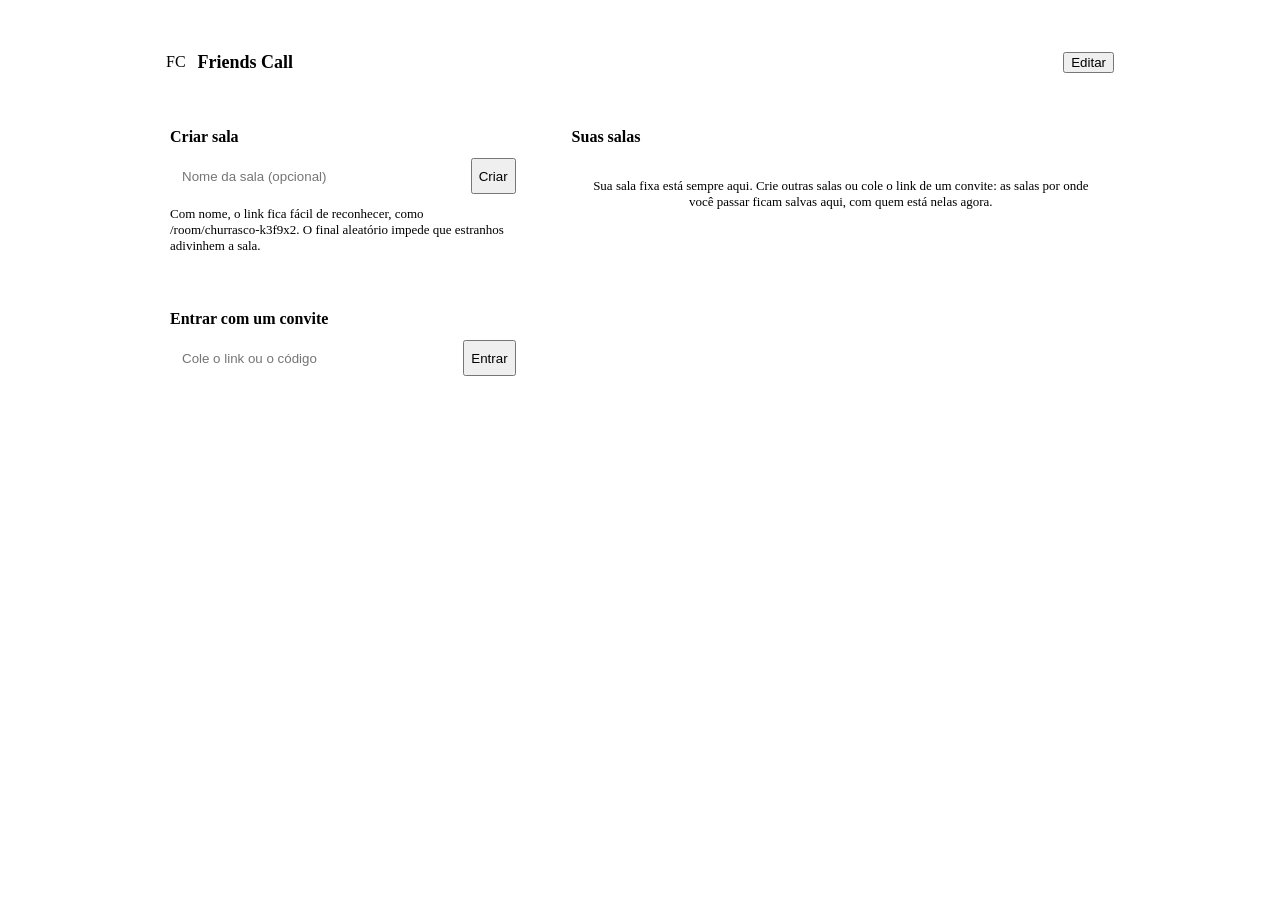
==== static/index.html @ 6c8e0286 "feat: sala fixa e painel "Suas salas" dentro da sala Co-Authored-By: Claude Sonnet 5.5 <noreply@anth" ====
<!doctype html>
<html lang="pt-BR">
<head>
  <meta charset="utf-8">
  <meta name="viewport" content="width=device-width, initial-scale=1">
  <title>Friends Call</title>
  <link rel="stylesheet" href="/common.css">
  <style>
    .lobby { max-width: 980px; margin: 0 auto; padding: 24px 16px 48px; display: flex; flex-direction: column; gap: 16px; }
    .top { padding: 12px 16px; display: flex; align-items: center; gap: 12px; }
    .top h1 { margin: 0; font-size: 18px; font-weight: 700; }
    .me { margin-left: auto; display: flex; align-items: center; gap: 10px; min-width: 0; }
    .me .avatar { width: 36px; height: 36px; font-size: 13px; }
    .me strong { font-weight: 600; max-width: 22ch; }

    .grid { display: grid; grid-template-columns: minmax(0, 2fr) minmax(0, 3fr); gap: 16px; align-items: start; }
    .column { display: flex; flex-direction: column; gap: 16px; min-width: 0; }
    .panel { padding: 20px; display: flex; flex-direction: column; gap: 12px; }
    .panel h2 { margin: 0; font-size: 16px; font-weight: 600; }
    .panel p { margin: 0; font-size: 13px; }
    .inline { display: flex; gap: 8px; }
    .input { flex: 1; min-width: 0; height: 36px; padding: 0 12px; border-radius: 10px; border: 1px solid var(--border-strong); background: var(--raised); }
    .sr-only { position: absolute; width: 1px; height: 1px; overflow: hidden; clip: rect(0 0 0 0); white-space: nowrap; }

    #rooms { list-style: none; margin: 0; padding: 0; display: flex; flex-direction: column; gap: 8px; }
    .room-item { display: flex; align-items: center; gap: 6px; padding: 6px; border-radius: 12px; background: var(--frame); border: 1px solid var(--border); }
    .room-link { flex: 1; min-width: 0; display: flex; align-items: center; gap: 12px; padding: 6px; border-radius: 8px; color: inherit; text-decoration: none; }
    .room-link:hover strong { text-decoration: underline; }
    .room-icon { flex: none; width: 40px; height: 40px; border-radius: 12px; display: flex; align-items: center; justify-content: center; font-weight: 700; color: var(--text); }
    .room-text { display: flex; flex-direction: column; min-width: 0; }
    .room-text strong { font-weight: 600; }
    .room-meta { font-size: 12px; color: var(--muted); }
    .ghost { background: transparent; color: var(--muted); font-weight: 500; padding: 0 10px; }
    .ghost:hover { color: var(--text); background: var(--raised); }
    .ghost[aria-pressed="true"] { color: var(--warn); }
    .empty { padding: 20px; text-align: center; color: var(--muted); border: 1px dashed var(--border-strong); border-radius: 12px; }

    @media (max-width: 760px) {
      .grid { grid-template-columns: minmax(0, 1fr); }
      .me strong { display: none; }
      .top { padding: 12px; gap: 10px; }
      .top h1 { font-size: 16px; white-space: nowrap; }
      .me .btn { padding: 0 12px; }
      .room-item { flex-wrap: wrap; }
      .room-link { flex-basis: 100%; }
    }
  </style>
</head>
<body>
  <main class="lobby">
    <header class="top card">
      <div class="logo" aria-hidden="true">FC</div>
      <h1>Friends Call</h1>
      <div class="me">
        <div class="avatar" id="me-avatar" aria-hidden="true"></div>
        <strong class="ellipsis" id="me-nick"></strong>
        <button class="btn small" id="edit">Editar</button>
      </div>
    </header>

    <div class="grid">
      <div class="column">
        <section class="panel card" aria-labelledby="create-title">
          <h2 id="create-title">Criar sala</h2>
          <form class="inline" id="create-form">
            <label class="sr-only" for="room-name">Nome da sala (opcional)</label>
            <input class="input" id="room-name" maxlength="40" placeholder="Nome da sala (opcional)" autocomplete="off">
            <button class="btn small primary">Criar</button>
          </form>
          <p class="muted">Com nome, o link fica fácil de reconhecer, como <span id="example-url">/room/churrasco-k3f9x2</span>. O final aleatório impede que estranhos adivinhem a sala.</p>
        </section>

        <section class="panel card" aria-labelledby="join-title">
          <h2 id="join-title">Entrar com um convite</h2>
          <form class="inline" id="join-form">
            <label class="sr-only" for="join-link">Link ou código da sala</label>
            <input class="input" id="join-link" placeholder="Cole o link ou o código" autocomplete="off">
            <button class="btn small">Entrar</button>
          </form>
        </section>
      </div>

      <section class="panel card" aria-labelledby="rooms-title">
        <div class="row">
          <h2 id="rooms-title">Suas salas</h2>
          <span class="end muted" id="rooms-updated"></span>
        </div>
        <p class="empty" id="rooms-empty">Sua sala fixa está sempre aqui. Crie outras salas ou cole o link de um convite: as salas por onde você passar ficam salvas aqui, com quem está nelas agora.</p>
        <ul id="rooms" aria-label="Suas salas"></ul>
      </section>
    </div>
  </main>

  <script src="/common.js"></script>
  <script src="/lobby.js"></script>
</body>
</html>
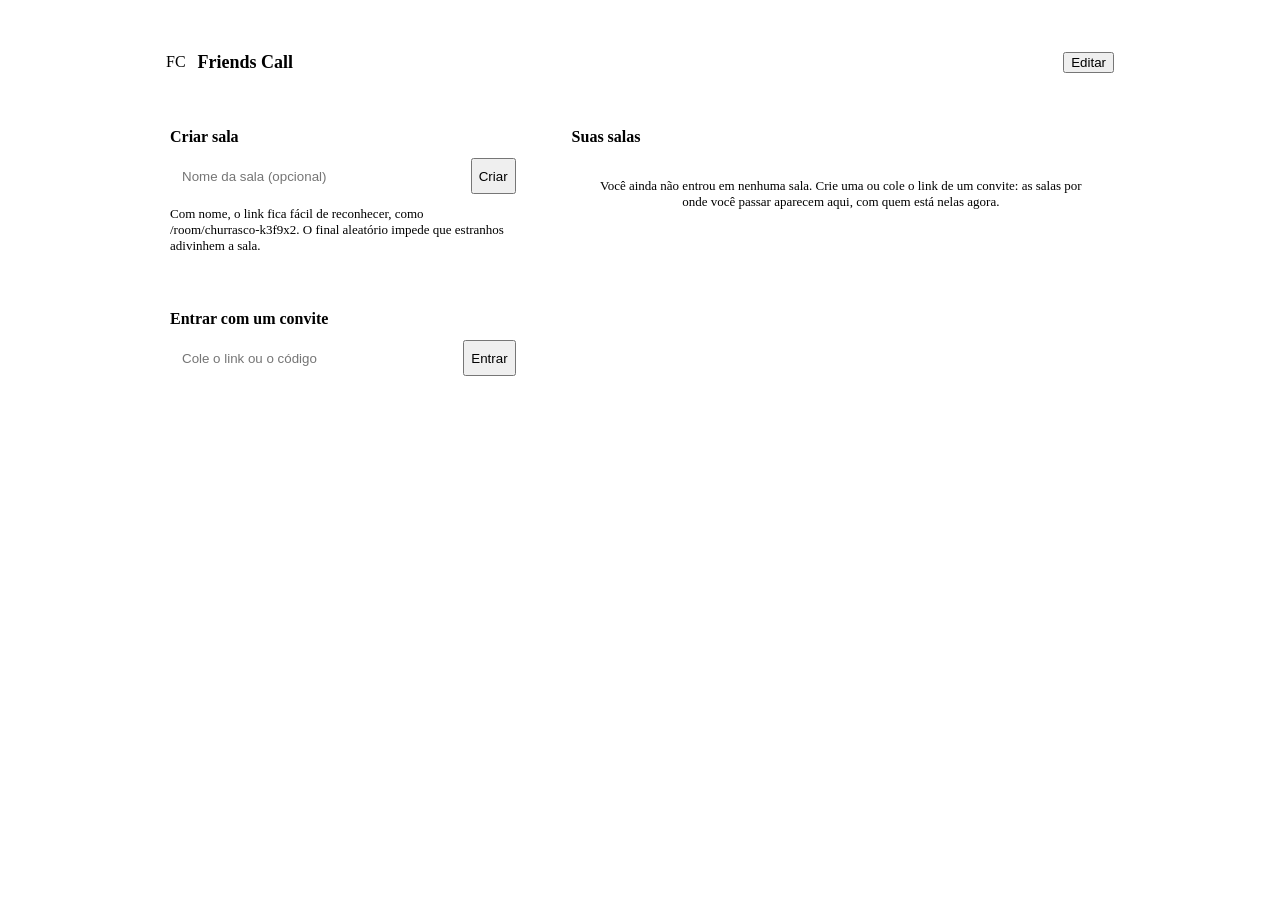
==== commit 78743945: "Merge pull request #43 from melanolachef/development Lobby, TURN, aviso de falha, tela cheia no celu" ====
--- a/static/index.html
+++ b/static/index.html
@@ -85,7 +85,7 @@
           <h2 id="rooms-title">Suas salas</h2>
           <span class="end muted" id="rooms-updated"></span>
         </div>
-        <p class="empty" id="rooms-empty">Sua sala fixa está sempre aqui. Crie outras salas ou cole o link de um convite: as salas por onde você passar ficam salvas aqui, com quem está nelas agora.</p>
+        <p class="empty" id="rooms-empty">Você ainda não entrou em nenhuma sala. Crie uma ou cole o link de um convite: as salas por onde você passar aparecem aqui, com quem está nelas agora.</p>
         <ul id="rooms" aria-label="Suas salas"></ul>
       </section>
     </div>
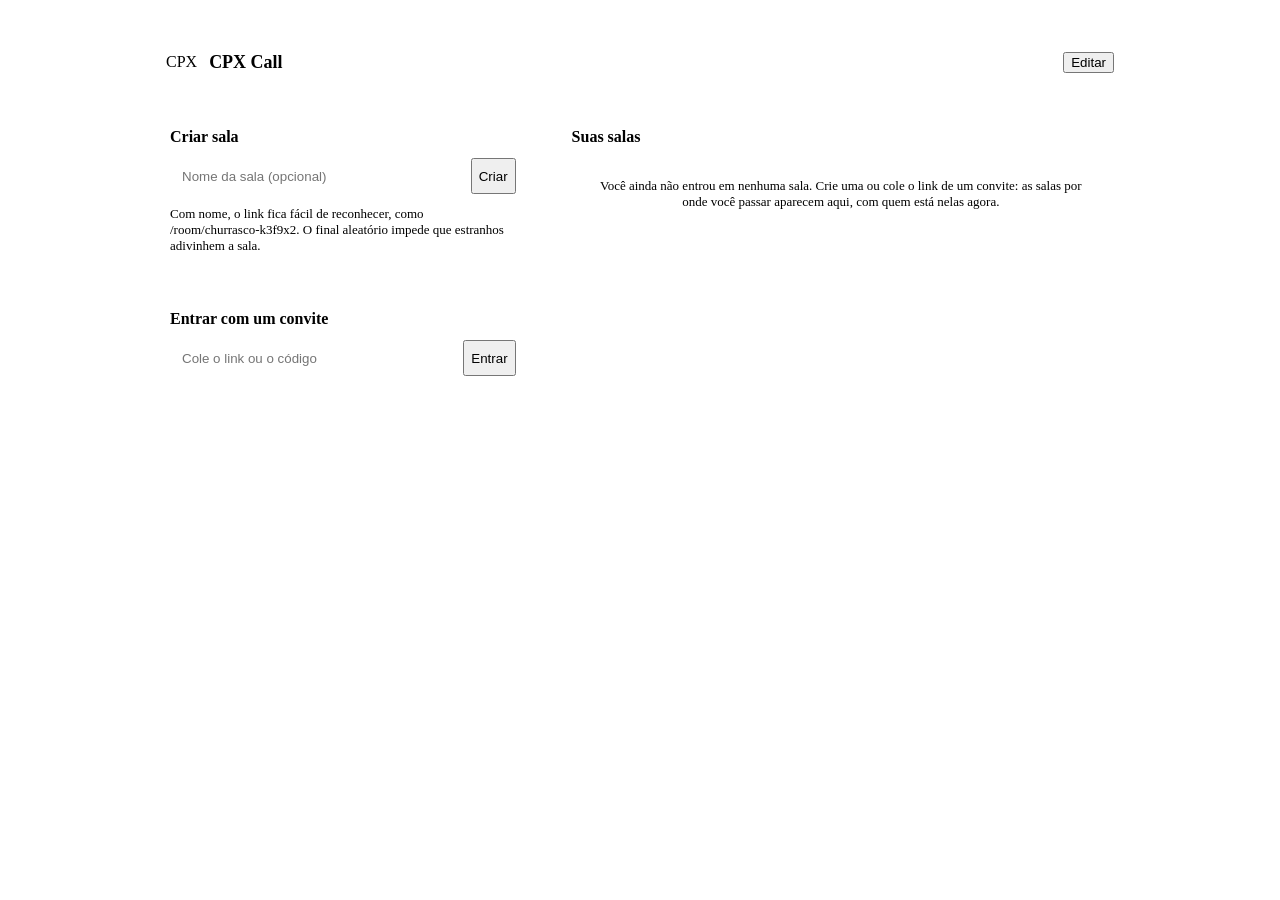
==== commit 8aca9ecc: "chore: renomear o app para CPX Call Títulos das páginas, logo (CPX), título da aba com mensagens não" ====
--- a/static/index.html
+++ b/static/index.html
@@ -3,7 +3,7 @@
 <head>
   <meta charset="utf-8">
   <meta name="viewport" content="width=device-width, initial-scale=1">
-  <title>Friends Call</title>
+  <title>CPX Call</title>
   <link rel="stylesheet" href="/common.css">
   <style>
     .lobby { max-width: 980px; margin: 0 auto; padding: 24px 16px 48px; display: flex; flex-direction: column; gap: 16px; }
@@ -49,8 +49,8 @@
 <body>
   <main class="lobby">
     <header class="top card">
-      <div class="logo" aria-hidden="true">FC</div>
-      <h1>Friends Call</h1>
+      <div class="logo" aria-hidden="true">CPX</div>
+      <h1>CPX Call</h1>
       <div class="me">
         <div class="avatar" id="me-avatar" aria-hidden="true"></div>
         <strong class="ellipsis" id="me-nick"></strong>
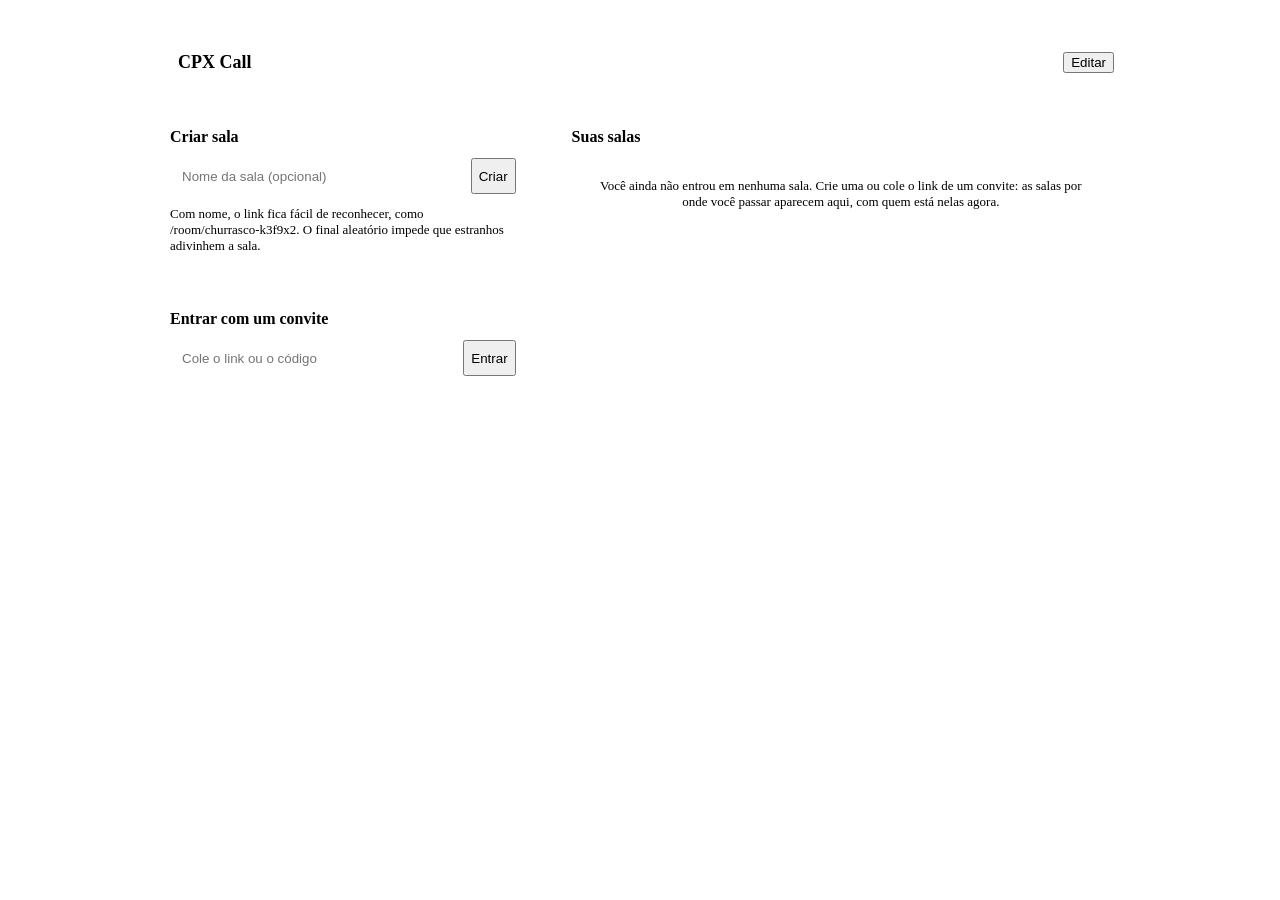
==== commit 95e61a30: "chore: identidade visual do Claude Design (logo, banner, prévia) - Logo (o ícone do favicon) no topo" ====
--- a/static/index.html
+++ b/static/index.html
@@ -4,6 +4,9 @@
   <meta charset="utf-8">
   <meta name="viewport" content="width=device-width, initial-scale=1">
   <title>CPX Call</title>
+  <link rel="icon" href="/favicon.svg" type="image/svg+xml">
+  <link rel="apple-touch-icon" href="/apple-touch-icon.png">
+  <meta name="theme-color" content="#0B0C10">
   <link rel="stylesheet" href="/common.css">
   <style>
     .lobby { max-width: 980px; margin: 0 auto; padding: 24px 16px 48px; display: flex; flex-direction: column; gap: 16px; }
@@ -49,7 +52,7 @@
 <body>
   <main class="lobby">
     <header class="top card">
-      <div class="logo" aria-hidden="true">CPX</div>
+      <img class="logo" src="/favicon.svg" alt="" aria-hidden="true">
       <h1>CPX Call</h1>
       <div class="me">
         <div class="avatar" id="me-avatar" aria-hidden="true"></div>
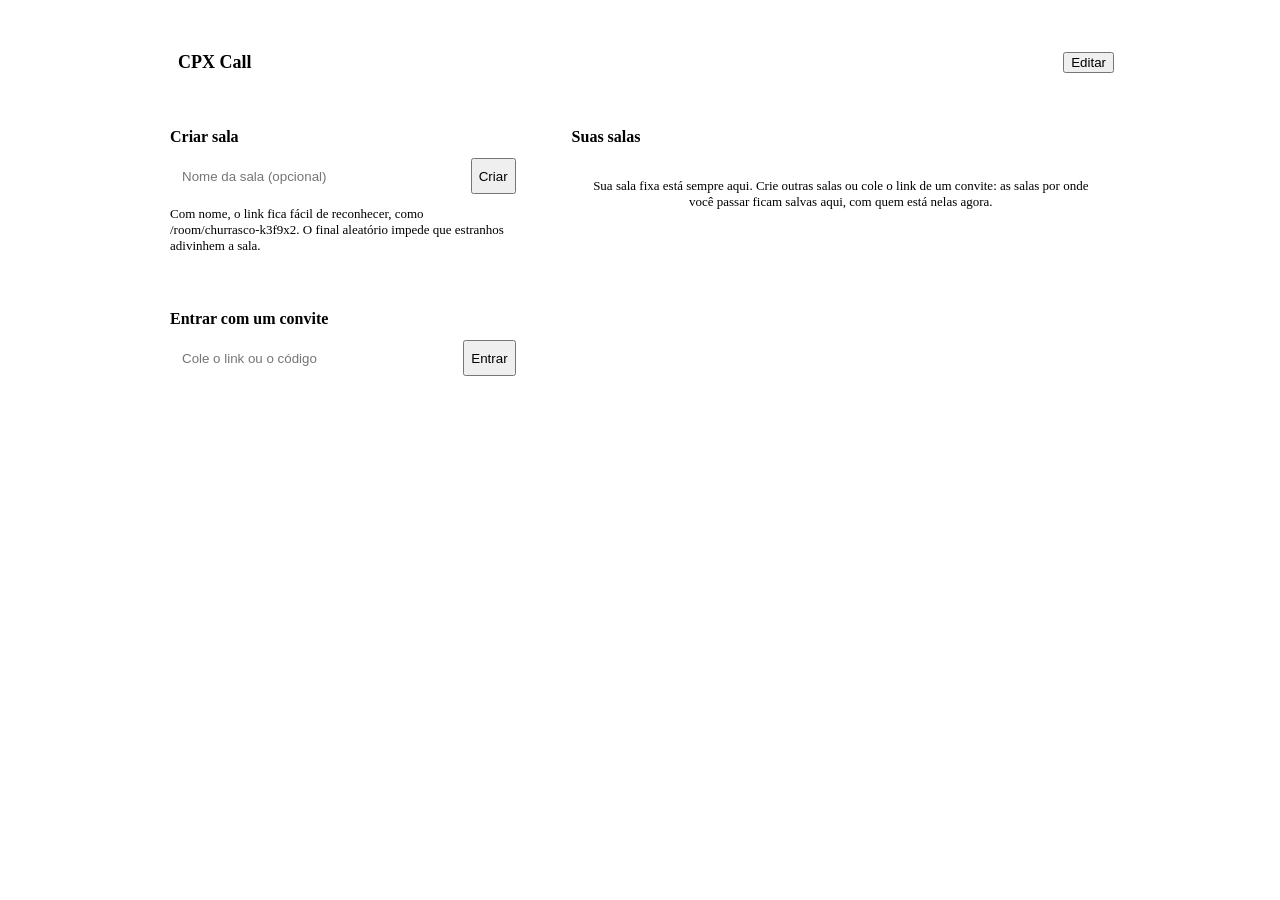
==== commit 5a0fe3a4: "Merge development into feat/salas-salvas (resolve conflitos com o nome CPX Call, favicon, logo e som" ====
--- a/static/index.html
+++ b/static/index.html
@@ -88,7 +88,7 @@
           <h2 id="rooms-title">Suas salas</h2>
           <span class="end muted" id="rooms-updated"></span>
         </div>
-        <p class="empty" id="rooms-empty">Você ainda não entrou em nenhuma sala. Crie uma ou cole o link de um convite: as salas por onde você passar aparecem aqui, com quem está nelas agora.</p>
+        <p class="empty" id="rooms-empty">Sua sala fixa está sempre aqui. Crie outras salas ou cole o link de um convite: as salas por onde você passar ficam salvas aqui, com quem está nelas agora.</p>
         <ul id="rooms" aria-label="Suas salas"></ul>
       </section>
     </div>
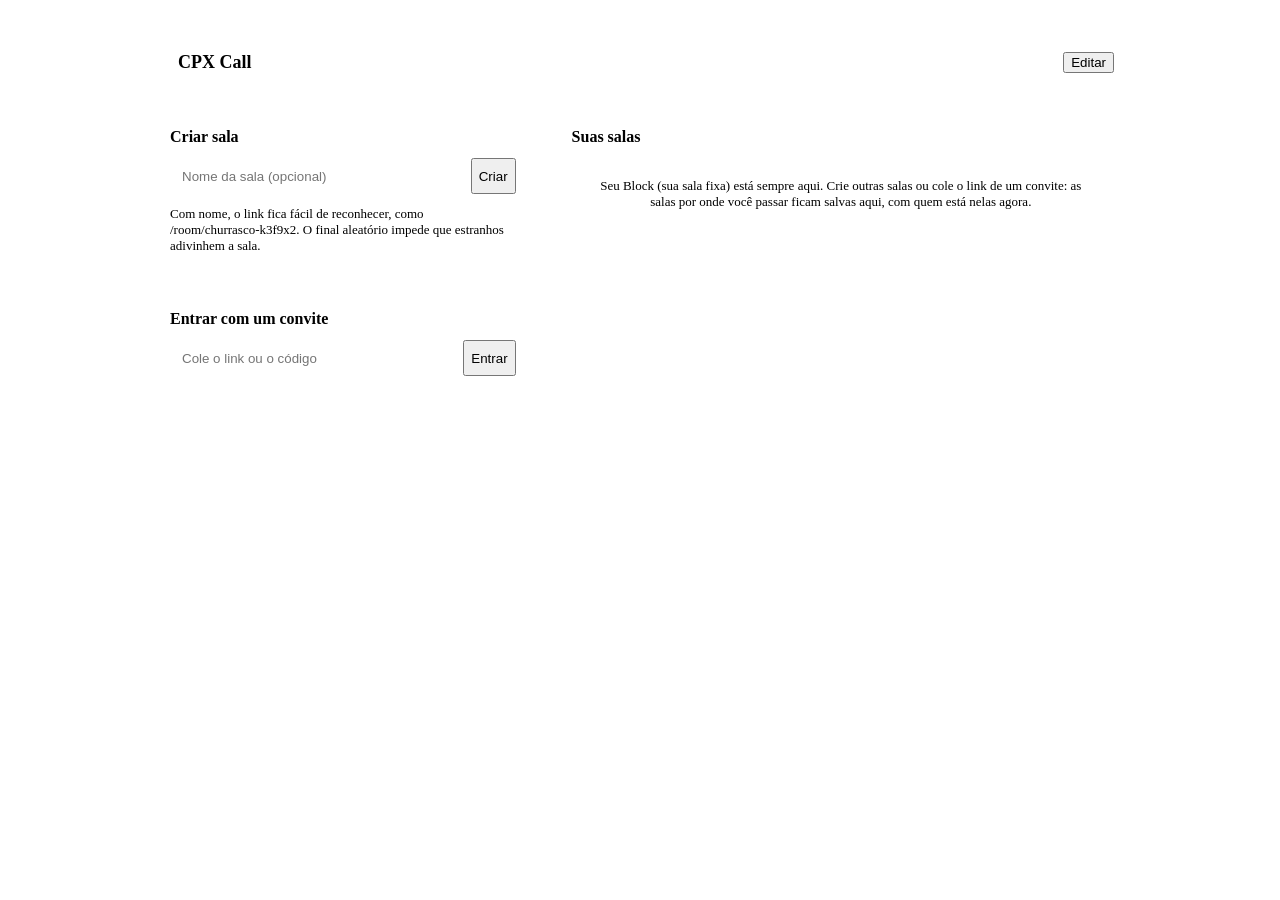
==== commit 1708185a: "feat: a sala fixa passa a se chamar Block - Rótulo "Block" no lobby, no título da sala e no painel. " ====
--- a/static/index.html
+++ b/static/index.html
@@ -88,7 +88,7 @@
           <h2 id="rooms-title">Suas salas</h2>
           <span class="end muted" id="rooms-updated"></span>
         </div>
-        <p class="empty" id="rooms-empty">Sua sala fixa está sempre aqui. Crie outras salas ou cole o link de um convite: as salas por onde você passar ficam salvas aqui, com quem está nelas agora.</p>
+        <p class="empty" id="rooms-empty">Seu Block (sua sala fixa) está sempre aqui. Crie outras salas ou cole o link de um convite: as salas por onde você passar ficam salvas aqui, com quem está nelas agora.</p>
         <ul id="rooms" aria-label="Suas salas"></ul>
       </section>
     </div>
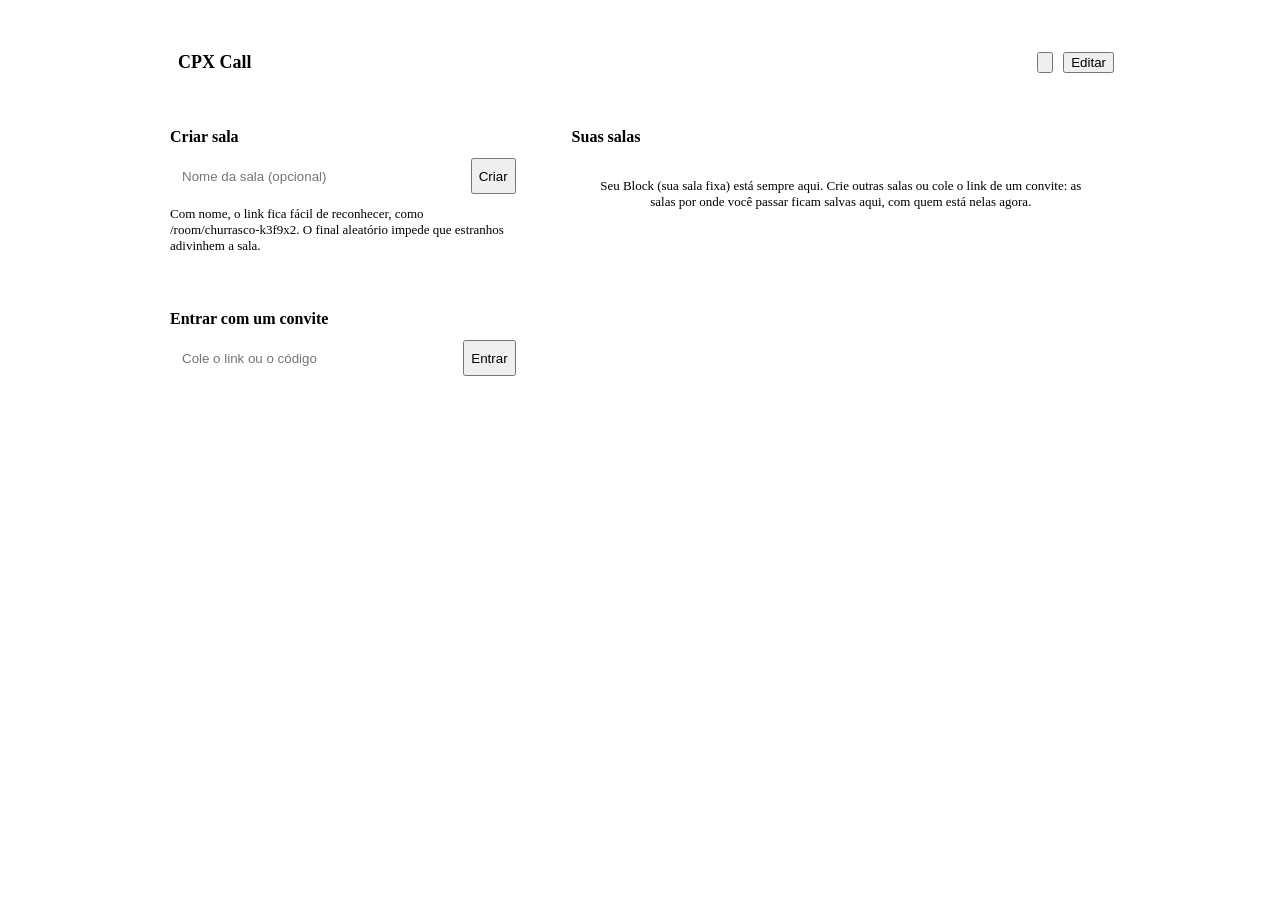
==== commit b257244d: "feat: aparência personalizável (cor, tema e fundo) - Diálogo "Aparência" (paleta no topo do lobby; "" ====
--- a/static/index.html
+++ b/static/index.html
@@ -8,6 +8,7 @@
   <link rel="apple-touch-icon" href="/apple-touch-icon.png">
   <meta name="theme-color" content="#0B0C10">
   <link rel="stylesheet" href="/common.css">
+  <script src="/theme.js"></script>
   <style>
     .lobby { max-width: 980px; margin: 0 auto; padding: 24px 16px 48px; display: flex; flex-direction: column; gap: 16px; }
     .top { padding: 12px 16px; display: flex; align-items: center; gap: 12px; }
@@ -57,6 +58,7 @@
       <div class="me">
         <div class="avatar" id="me-avatar" aria-hidden="true"></div>
         <strong class="ellipsis" id="me-nick"></strong>
+        <button class="icon-btn" id="appearance-btn" title="Aparência" aria-label="Aparência"><svg viewBox="0 0 24 24" aria-hidden="true"><path d="M12 3a9 9 0 1 0 0 18c1.1 0 1.6-.8 1.6-1.6 0-.5-.2-.8-.4-1.1-.3-.3-.4-.6-.4-1 0-.9.7-1.6 1.6-1.6H16a5 5 0 0 0 5-5c0-4.3-4-7.7-9-7.7z"/><circle cx="7.5" cy="11" r="1"/><circle cx="10" cy="7" r="1"/><circle cx="14.5" cy="7" r="1"/></svg></button>
         <button class="btn small" id="edit">Editar</button>
       </div>
     </header>
